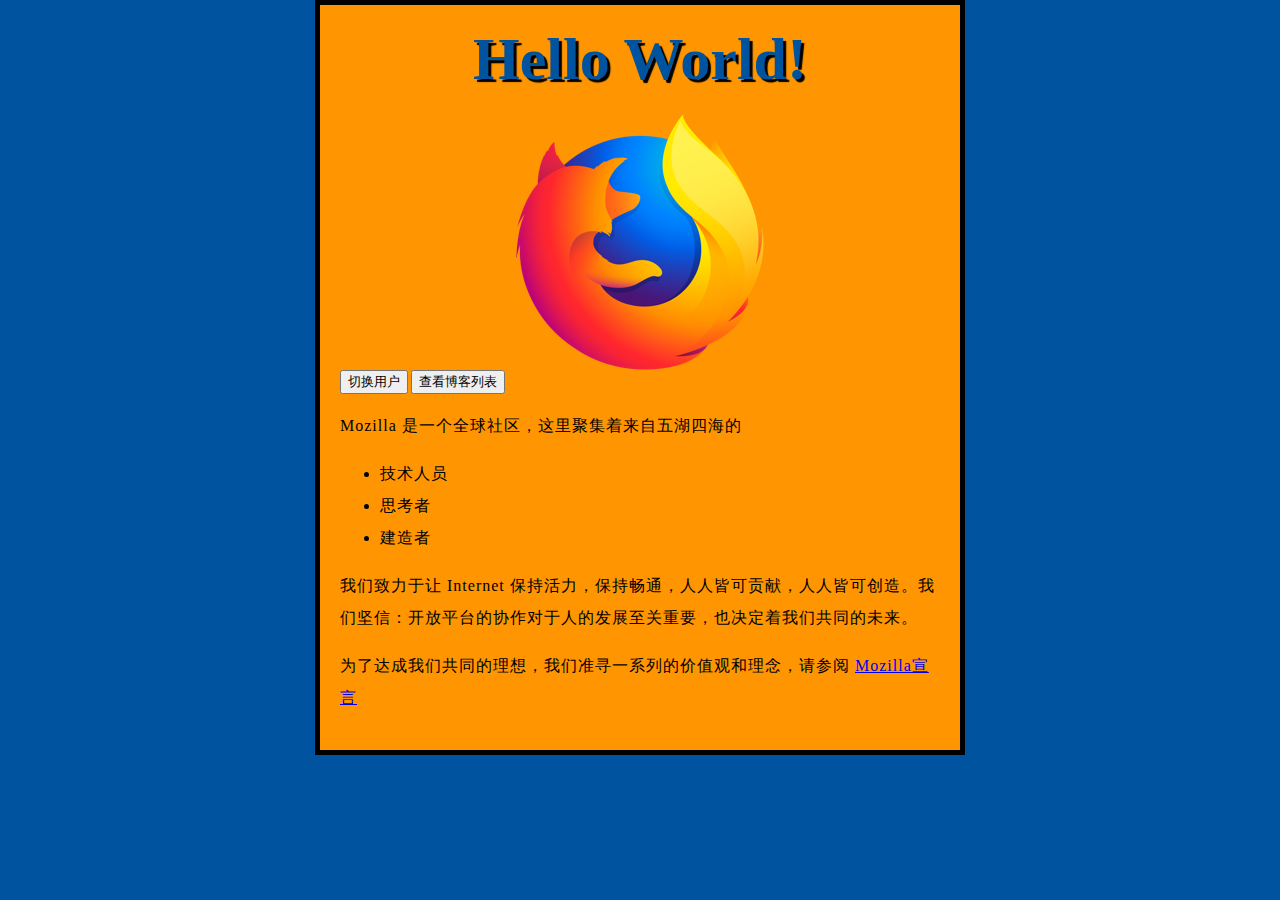
==== index.html @ e5dbdd29 "home page" ====
<!DOCTYPE html>
<html>
<head>
    <meta charset="UTF-8">
    <title>My Test Page</title>
    <link href="./styles/style.css" rel="stylesheet">
    <link href="https://fonts.font.im/css?family=Open+Sans" rel="stylesheet" type="text/css">
</head>
<body>
    <h1>Mozilla 酷毙了！</h1>
    <!--图片-->
    <img src="./images/firefox-icon.png" alt="My Test Image">
    <!--段落-->
    <button id="checkUser">切换用户</button>
    <button id="loadPosts">查看博客列表</button>
    <p>Mozilla 是一个全球社区，这里聚集着来自五湖四海的</p>
    <!--无序列表 unordered list-->
    <ul id="posts">
        <li>技术人员</li>
        <li>思考者</li>
        <li>建造者</li>
    </ul>
    <p>我们致力于让 Internet 保持活力，保持畅通，人人皆可贡献，人人皆可创造。我们坚信：开放平台的协作对于人的发展至关重要，也决定着我们共同的未来。</p>
    <!-- 链接 -->
    <p>
        为了达成我们共同的理想，我们准寻一系列的价值观和理念，请参阅
        <a href="https://www.mozilla.org/zh-CN/about/manifesto/">Mozilla宣言</a>
    </p>
</body>
<script src="./scripts/main.js" defer></script>
</html>
---- styles/style.css ----
p, li {
    font-size: 16px;
    line-height: 2;
    letter-spacing: 1px;
}

h1 {
    margin: 0;
    padding: 20px 0;
    color: #00539F;
    text-shadow: 3px 3px 1px black;
    font-size: 60px;
    text-align: center;
}

html {
    font-size: 10px;
    font-family: 'Open Sans' sans-serif;
    background-color: #00539F;
}

body {
    width: 600px;
    margin: 0 auto;
    background-color: #FF9500;
    padding: 0 20px 20px 20px;
    border: 5px solid black;
}

img {
    display: block;
    margin: 0 auto;
}



/* p, li, h1 {
    color: red;
} */
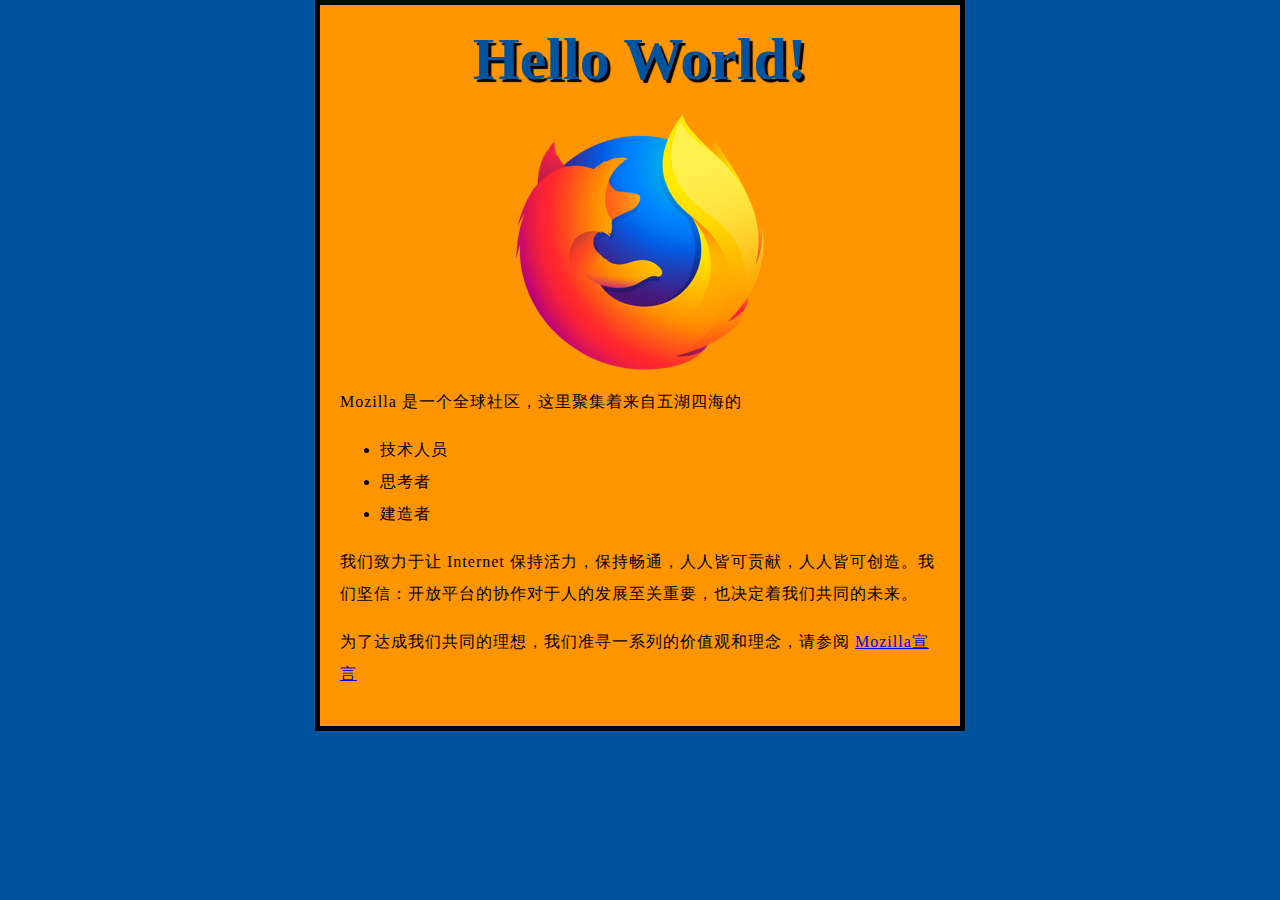
==== commit e2ab9b7b: "- 添加gitignore - 添加详情界面" ====
--- a/index.html
+++ b/index.html
@@ -7,12 +7,9 @@
     <link href="https://fonts.font.im/css?family=Open+Sans" rel="stylesheet" type="text/css">
 </head>
 <body>
-    <h1>Mozilla 酷毙了！</h1>
+    <h1>Hello World!</h1>
     <!--图片-->
     <img src="./images/firefox-icon.png" alt="My Test Image">
-    <!--段落-->
-    <button id="checkUser">切换用户</button>
-    <button id="loadPosts">查看博客列表</button>
     <p>Mozilla 是一个全球社区，这里聚集着来自五湖四海的</p>
     <!--无序列表 unordered list-->
     <ul id="posts">
@@ -20,6 +17,10 @@
         <li>思考者</li>
         <li>建造者</li>
     </ul>
+
+    <!--页数-->
+    <p id="index"></p>
+
     <p>我们致力于让 Internet 保持活力，保持畅通，人人皆可贡献，人人皆可创造。我们坚信：开放平台的协作对于人的发展至关重要，也决定着我们共同的未来。</p>
     <!-- 链接 -->
     <p>
--- a/styles/style.css
+++ b/styles/style.css
@@ -1,7 +1,14 @@
-p, li {
+p {
     font-size: 16px;
     line-height: 2;
     letter-spacing: 1px;
+}
+
+li {
+    font-size: 16px;
+    line-height: 2;
+    letter-spacing: 1px;
+    cursor: pointer;
 }
 
 h1 {
@@ -32,8 +39,10 @@
     margin: 0 auto;
 }
 
+#index {
+    text-align: right;
+}
 
-
-/* p, li, h1 {
-    color: red;
-} */+a {
+    cursor: pointer;
+}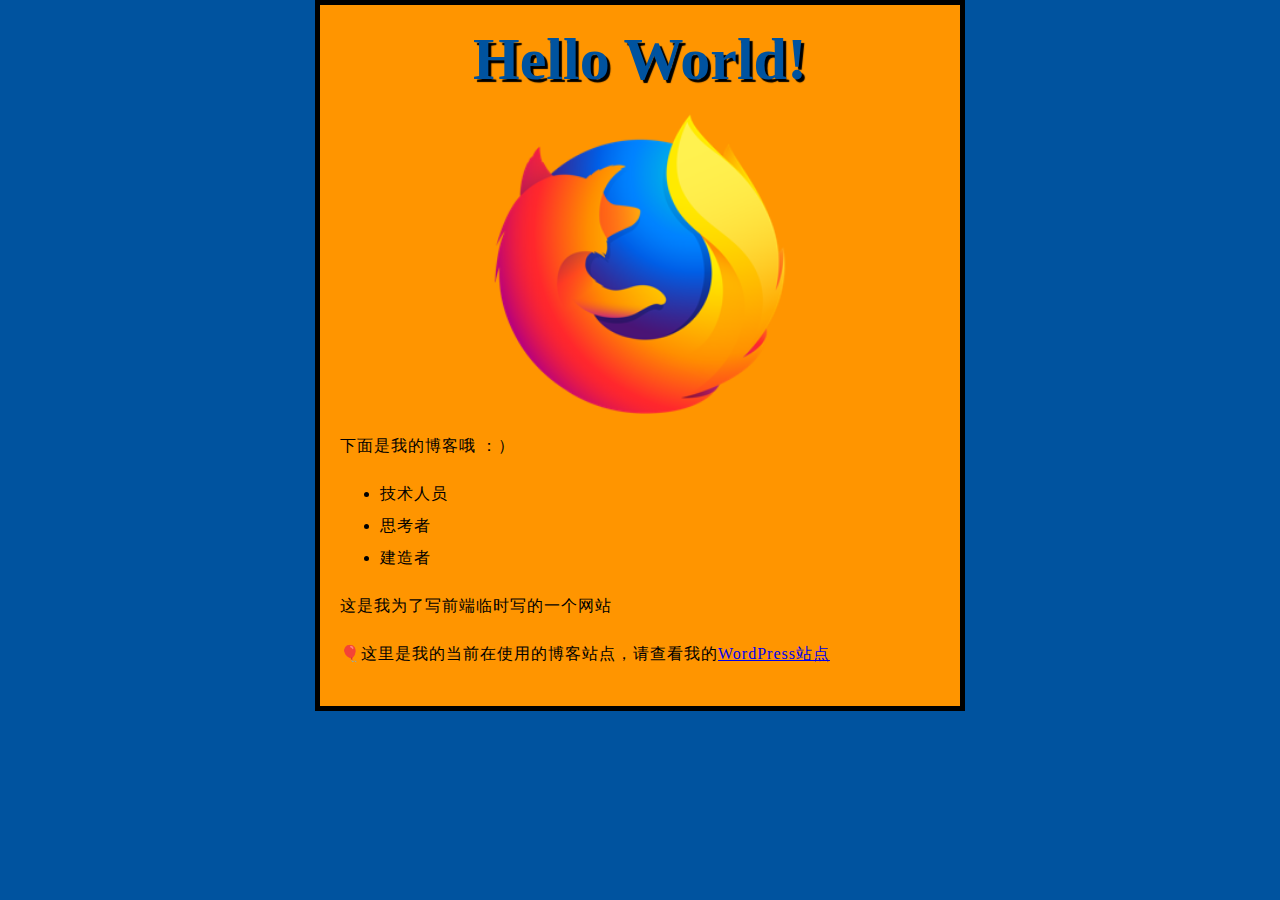
==== commit c619e519: "修改网页介绍 删除图片切换事件 整合代码" ====
--- a/index.html
+++ b/index.html
@@ -10,7 +10,7 @@
     <h1>Hello World!</h1>
     <!--图片-->
     <img src="./images/firefox-icon.png" alt="My Test Image">
-    <p>Mozilla 是一个全球社区，这里聚集着来自五湖四海的</p>
+    <p>下面是我的博客哦 ：）</p>
     <!--无序列表 unordered list-->
     <ul id="posts">
         <li>技术人员</li>
@@ -21,12 +21,12 @@
     <!--页数-->
     <p id="index"></p>
 
-    <p>我们致力于让 Internet 保持活力，保持畅通，人人皆可贡献，人人皆可创造。我们坚信：开放平台的协作对于人的发展至关重要，也决定着我们共同的未来。</p>
+    <p>这是我为了写前端临时写的一个网站</p>
     <!-- 链接 -->
     <p>
-        为了达成我们共同的理想，我们准寻一系列的价值观和理念，请参阅
-        <a href="https://www.mozilla.org/zh-CN/about/manifesto/">Mozilla宣言</a>
+        🎈这里是我的当前在使用的博客站点，请查看我的<a href="http://notcallme.cn">WordPress站点</a>
     </p>
 </body>
-<script src="./scripts/main.js" defer></script>
+<script src="./scripts/constants.js"></script>
+<script src="./scripts/main.js"></script>
 </html>--- a/styles/style.css
+++ b/styles/style.css
@@ -37,6 +37,8 @@
 img {
     display: block;
     margin: 0 auto;
+    width: 30em;
+    height: 30em;
 }
 
 #index {
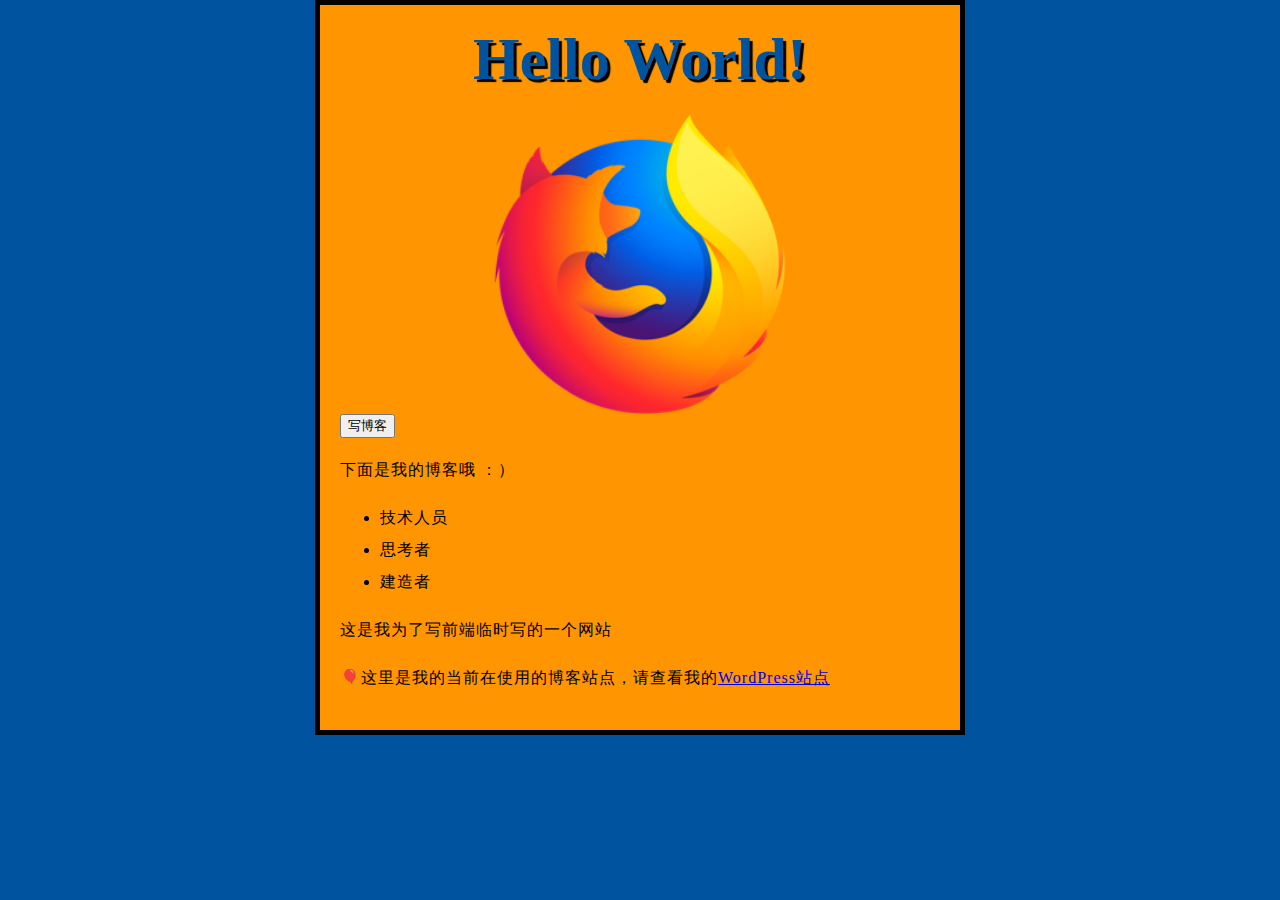
==== commit 1f37b391: "新增文章" ====
--- a/index.html
+++ b/index.html
@@ -10,6 +10,7 @@
     <h1>Hello World!</h1>
     <!--图片-->
     <img src="./images/firefox-icon.png" alt="My Test Image">
+    <button onclick="jumpWriteBlogsPage()">写博客</button>
     <p>下面是我的博客哦 ：）</p>
     <!--无序列表 unordered list-->
     <ul id="posts">
--- a/styles/style.css
+++ b/styles/style.css
@@ -47,4 +47,34 @@
 
 a {
     cursor: pointer;
+}
+
+div.rawData {
+    margin-top: 2em;
+}
+
+div.transformData {
+    margin-top: 2em;
+    border: 1px solid gray;
+    height: auto;
+}
+
+input.titleInput {
+    margin-top: 10px;
+    margin-bottom: 10px;
+    width: 100%;
+    text-align: center;
+}
+
+textarea.contentInput {
+    margin-top: 10px;
+    margin-bottom: 10px;
+    padding: 0;
+    width: 100%;
+    height: 50em;
+}
+
+span.postTag {
+    font-size: medium;
+    font-family: 'Open Sans' sans-serif;
 }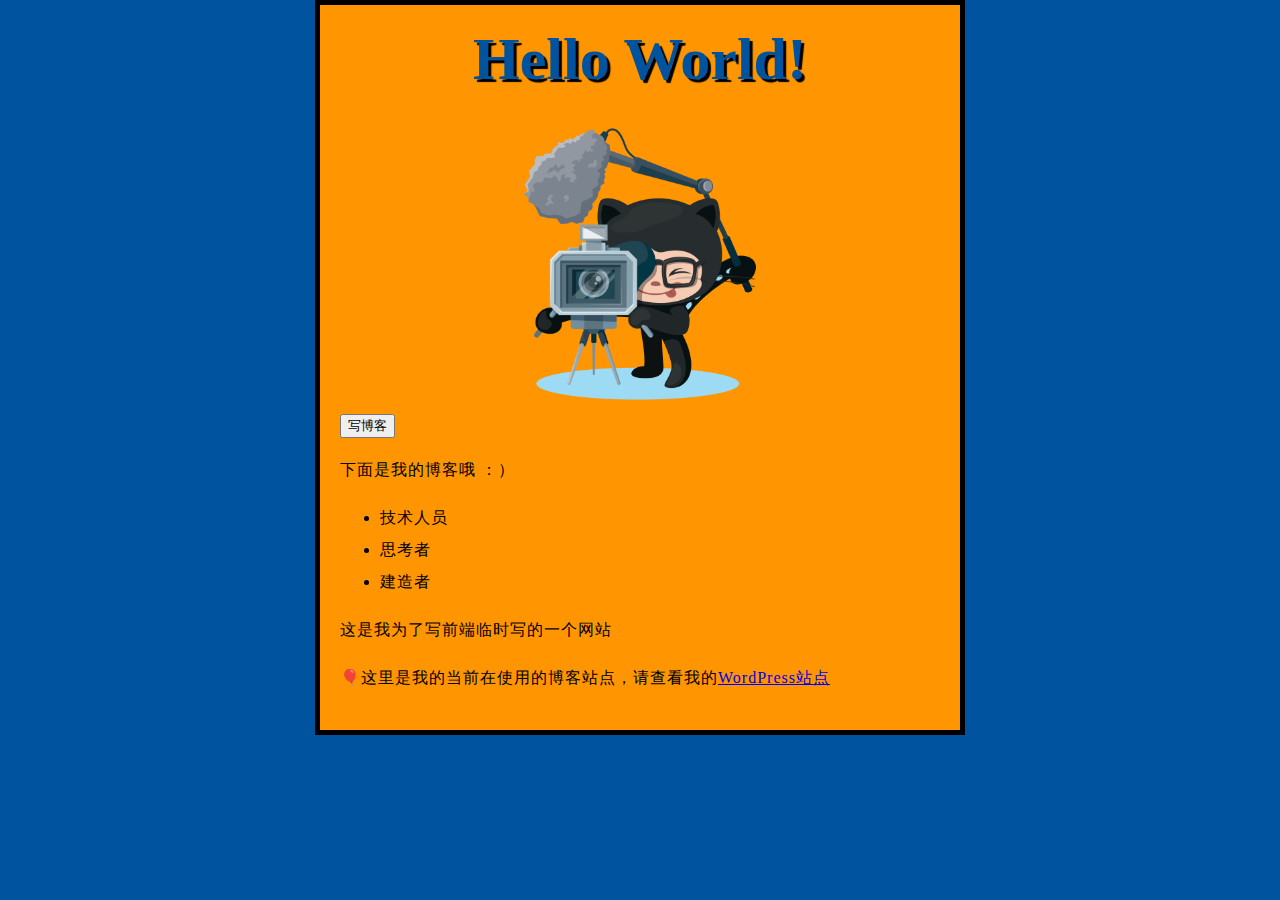
==== commit 7e671cea: "修改插图和icon" ====
--- a/index.html
+++ b/index.html
@@ -2,14 +2,15 @@
 <html>
 <head>
     <meta charset="UTF-8">
-    <title>My Test Page</title>
+    <title>My Blog Page</title>
     <link href="./styles/style.css" rel="stylesheet">
+    <link rel="icon" href="./images/bitbug_favicon.ico" type="image/x-icon">
     <link href="https://fonts.font.im/css?family=Open+Sans" rel="stylesheet" type="text/css">
 </head>
 <body>
     <h1>Hello World!</h1>
     <!--图片-->
-    <img src="./images/firefox-icon.png" alt="My Test Image">
+    <img src="./images/filmtocat.png" alt="My Test Image">
     <button onclick="jumpWriteBlogsPage()">写博客</button>
     <p>下面是我的博客哦 ：）</p>
     <!--无序列表 unordered list-->
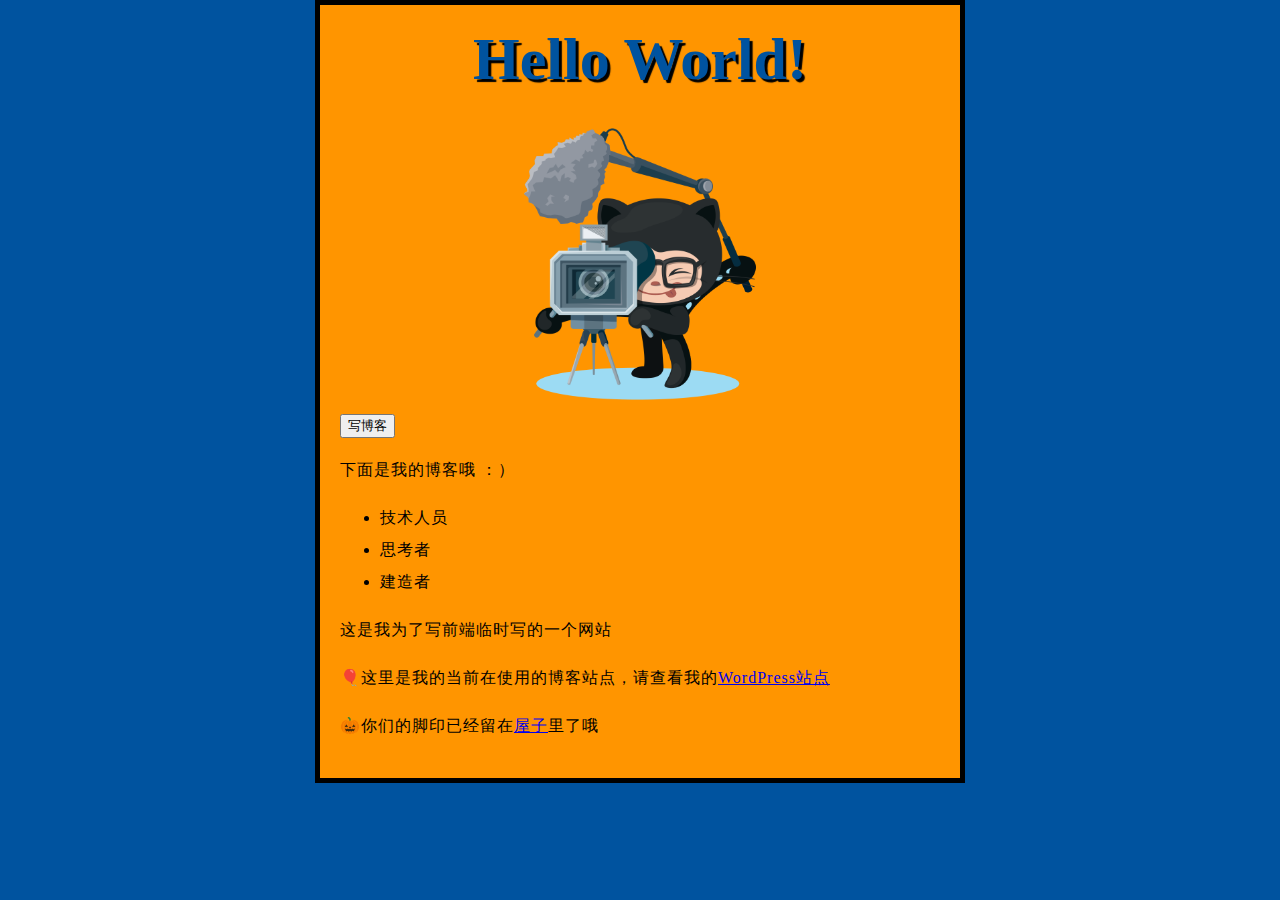
==== commit f30196e8: "- 统一页面布局 - 新增访问ip记录以及饼图" ====
--- a/index.html
+++ b/index.html
@@ -28,6 +28,9 @@
     <p>
         🎈这里是我的当前在使用的博客站点，请查看我的<a href="http://notcallme.cn">WordPress站点</a>
     </p>
+    <p>
+        🎃你们的脚印已经留在<a href="visit.html">屋子</a>里了哦
+    </p>
 </body>
 <script src="./scripts/constants.js"></script>
 <script src="./scripts/main.js"></script>
